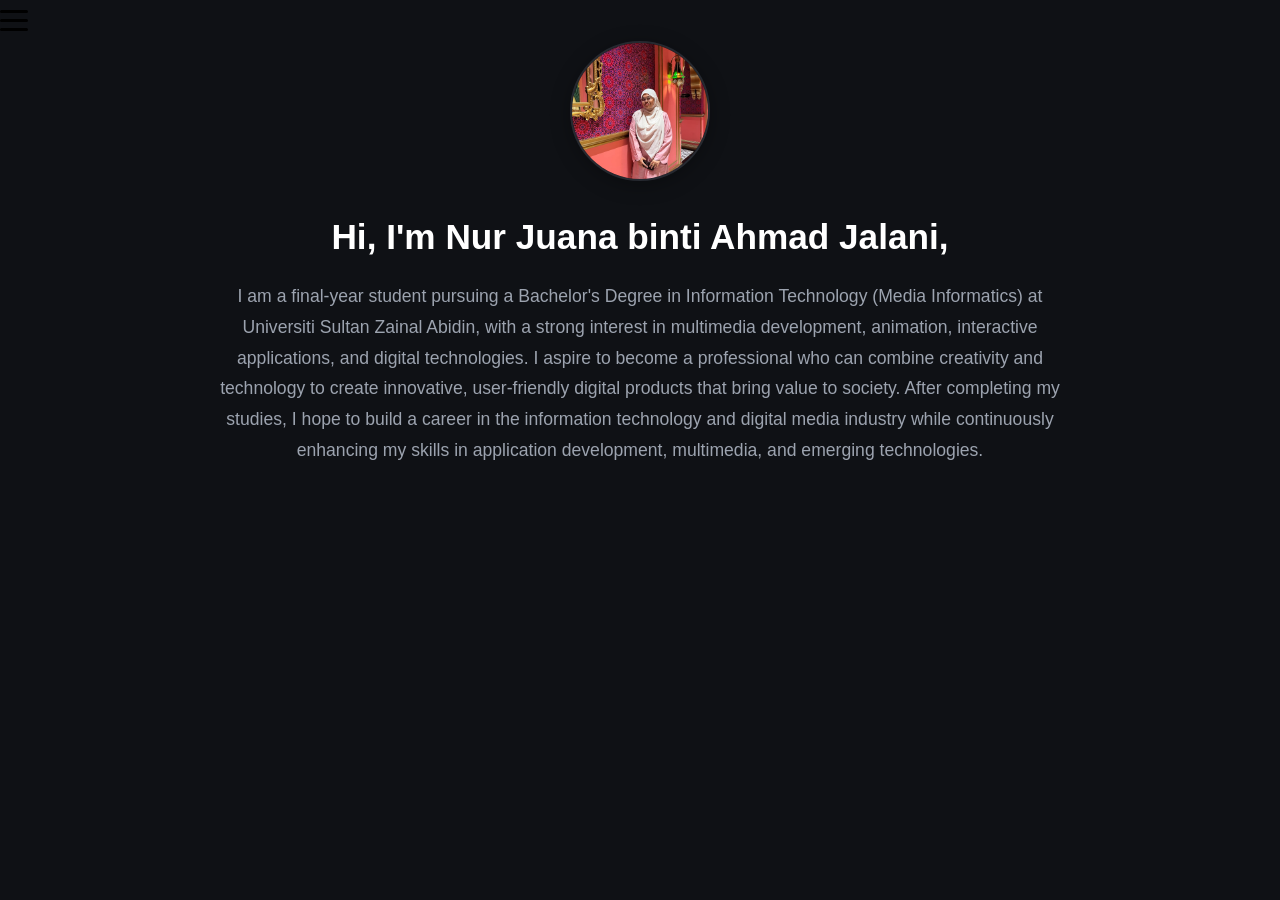
==== about.html @ 60b7c282 "edit about" ====
<!DOCTYPE html>
<html lang="en">
<head>
    <meta charset="UTF-8">
    <meta name="viewport" content="width=device-width, initial-scale=1.0">
    <title>About | Juana_Blog</title>
    <!-- Hubungan ke fail CSS utama -->
    <link class="styles" rel="stylesheet" href="style.css"> 
</head>
<!-- Ditambah class "halaman-gelap" supaya CSS tahu halaman ini perlukan hamburger warna putih -->
<body class="halaman-gelap">

    <!-- Butang Hamburger (Sebelah Atas Kiri) -->
    <button class="hamburger nav-light" id="hamburger-btn" aria-label="Open Menu">
        <div></div>
        <div></div>
        <div></div>
    </button>

    <!-- Panel Menu Overlay -->
    <div class="menu-overlay" id="menuOverlay">
        <!-- Butang Tutup (X) -->
        <button class="close-btn" id="closeBtn">&times;</button>
        
        <div class="overlay-container">
            <!-- Bahagian Kiri: Menu Navigasi (About diaktifkan) -->
            <div class="overlay-left">
                <nav class="overlay-nav">
                    <ul>
                        <li><a href="index.html">Home</a></li>
                        <li><a href="about.html" class="active">About</a></li>
                        <li><a href="blog.html">Blog</a></li>
                        <li><a href="contact.html">Contact</a></li>
                    </ul>
                </nav>
            </div>

            <!-- Bahagian Kanan: Profil, Nama & Quotes -->
            <div class="overlay-right">
                <div class="profile-box">
                    <img src="image-BG-biru.png" alt="Nur Juana binti Ahmad Jalani" class="overlay-profile-img">
                    <h2>Nur Juana binti Ahmad Jalani</h2>
                    <span class="profile-subtitle">Software Development Student</span>
                    <hr class="divider">
                    <p class="quotes">
                        "Everything happens for a reason. The highs. The lows. The wins, the losses. 
                        The people who come in and the ones who leave. None of it is random. 
                        Every moment carries a lesson. Every lesson is guiding you closer to your purpose. 
                        So when life feels heavy, pause, breathe, and remember: <br><br>
                        <strong>There's meaning in this too.</strong>"
                    </p>
                </div>
            </div>
        </div>
    </div>

    <main class="about-centered-container">
        
        <div class="about-avatar-wrapper">
            <img src="profil.jpeg" alt="Nur Juana binti Ahmad Jalani" class="about-avatar">
        </div>

        <h1 class="about-title">Hi, I'm Nur Juana binti Ahmad Jalani,</h1>

        <div class="about-description">
            <p>
                I am a final-year student pursuing a Bachelor's Degree in Information Technology (Media Informatics) at Universiti Sultan Zainal Abidin, with a strong interest in multimedia development, animation, interactive applications, and digital technologies. 
                I aspire to become a professional who can combine creativity and technology to create innovative, user-friendly digital products that bring value to society. 
                After completing my studies, I hope to build a career in the information technology and digital media industry while continuously enhancing my skills in application development, multimedia, and emerging technologies.

            </p>
            
        </div>

    </main>

    <!-- JavaScript Ringkas Untuk Fungsi On/Off Menu -->
    <script>
        const hamburgerBtn = document.getElementById('hamburgerBtn');
        const closeBtn = document.getElementById('closeBtn');
        const menuOverlay = document.getElementById('menuOverlay');

        hamburgerBtn.addEventListener('click', () => {
            menuOverlay.classList.add('open');
        });

        closeBtn.addEventListener('click', () => {
            menuOverlay.classList.remove('open');
        });
    </script>
</body>
</html>
---- style.css ----
/* =======================================================
   1. GLOBAL STYLES & RESET
   ======================================================= */
* {
    margin: 0;
    padding: 0;
    box-sizing: border-box;
    font-family: 'Segoe UI', Tahoma, Geneva, Verdana, sans-serif;
}

html {
    scroll-behavior: smooth;
    background-color: #0f1115;
    color: #e4e6eb;
}

body {
    overflow-x: hidden;
    background-color: #0f1115;
}

/* =======================================================
   2. HEADER CONFIGURATION (WHITE BACKGROUND FOR ALL PAGES)
   ======================================================= */
header {
    position: fixed;
    top: 0;
    left: 0;
    width: 100%;
    padding: 1rem 2rem; /* Jarak atas/bawah dan tepi skrin */
    z-index: 100;
    background-color: #ffffff !important; /* Mengubah latar belakang header kepada putih di semua page */
    box-shadow: 0 2px 10px rgba(0, 0, 0, 0.1); 
}

/* Memastikan elemen di dalam header tersebar rapat ke hujung kiri & kanan */
header div {
    display: flex;
    justify-content: space-between;
    align-items: center;
    max-width: 100%; /* Menggunakan lebar penuh supaya rapat ke tepi */
    margin: 0 auto;
    width: 100%;
}

/* Container logo di sebelah kanan */
.logo-container-right {
    display: flex;
    align-items: center;
    pointer-events: auto;
}

.unisza-top-logo {
    height: 45px;
    width: auto;
    object-fit: contain;
}

/* =======================================================
   3. HAMBURGER BUTTON (BLACK COLOR & ALIGNED LEFT)
   ======================================================= */
.hamburger {
    background: none;
    border: none;
    cursor: pointer;
    display: flex;
    flex-direction: column;
    gap: 6px;
    z-index: 101;
    pointer-events: auto;
    padding: 10px 0; /* padding kiri/kanan di-reset 0 supaya betul-betul rapat ke kiri */
}

.hamburger div {
    width: 28px;
    height: 3px;
    background-color: #000000 !important; /* Memaksa warna butang hamburger kepada hitam di semua page */
    transition: all 0.3s ease;
    border-radius: 2px;
}

/* =======================================================
   4. NAVIGATION OVERLAY SYSTEM
   ======================================================= */
.menu-overlay {
    position: fixed;
    top: 0;
    left: 0;
    width: 100%;
    height: 100vh;
    background-color: #0f1115;
    z-index: 999;
    opacity: 0;
    visibility: hidden;
    transition: opacity 0.4s ease, visibility 0.4s ease;
}

.menu-overlay.open {
    opacity: 1;
    visibility: visible;
}

.close-btn {
    position: absolute;
    top: 2rem;
    left: 2rem;
    background: none;
    border: none;
    color: #fff;
    font-size: 3rem;
    cursor: pointer;
    z-index: 1000;
    transition: transform 0.3s ease;
}

.close-btn:hover {
    transform: rotate(90deg);
}

.overlay-container {
    display: flex;
    width: 100%;
    height: 100%;
}

.overlay-left {
    flex: 1;
    display: flex;
    align-items: center;
    padding-left: 10%;
    background-color: #0f1115;
}

.overlay-nav ul {
    list-style: none;
}

.overlay-nav li {
    margin-bottom: 2rem;
}

.overlay-nav a {
    color: #4b5563;
    text-decoration: none;
    font-size: 2.5rem;
    font-weight: 700;
    transition: color 0.3s ease, padding-left 0.3s ease;
    display: inline-block;
}

.overlay-nav a:hover,
.overlay-nav a.active {
    color: #fff;
    padding-left: 15px;
}

.overlay-right {
    flex: 1;
    background-color: #161920;
    display: flex;
    align-items: center;
    justify-content: center;
    padding: 4rem;
    border-left: 1px solid #262930;
}

/* Profile Inside Menu */
.profile-box {
    max-width: 450px;
    text-align: center;
}

.overlay-profile-img {
    width: 160px;
    height: 160px;
    border-radius: 12px;
    object-fit: cover;
    margin-bottom: 1.5rem;
    border: 1px solid #262930;
}

.profile-box h2 {
    font-size: 1.8rem;
    color: #fff;
    margin-bottom: 0.3rem;
}

.profile-subtitle {
    color: #0892b1;
    font-size: 0.95rem;
    text-transform: uppercase;
    letter-spacing: 1px;
    font-weight: 600;
}

.divider {
    border: 0;
    height: 1px;
    background: #262930;
    margin: 1.5rem auto;
    width: 50px;
}

.quotes {
    color: #9ca3af;
    font-style: italic;
    line-height: 1.6;
    font-size: 1rem;
}

/* =======================================================
   5. HERO SECTION (WITH BACKGROUND IMAGE)
   ======================================================= */
.hero {
    min-height: 100vh; 
    display: flex;
    align-items: center;
    justify-content: center;
    text-align: center;
    padding: 0 2rem;
    /* Lapisan overlay gelap dikekalkan (0.4) supaya tulisan putih kekal menyerlah */
    background-image: linear-gradient(rgba(15, 17, 21, 0.4), rgba(15, 17, 21, 0.4)), url('juana-bg.png');
    background-size: cover;
    background-position: center;
    background-repeat: no-repeat;
}

.hero-content {
    max-width: 800px;
    margin-top: 60px; 
}

.badge {
    background-color: rgba(22, 25, 32, 0.8);
    border: 1px solid #262930;
    color: #9ca3af;
    padding: 0.5rem 1rem;
    border-radius: 50px;
    font-size: 0.9rem;
    display: inline-block;
    margin-bottom: 1.5rem;
    letter-spacing: 0.5px;
}

.hero h1 {
    font-size: 4rem;
    color: #fff;
    margin-bottom: 1.5rem;
    font-weight: 800;
    letter-spacing: -1px;
}

.hero p {
    font-size: 1.25rem;
    color: #e4e6eb;
    margin-bottom: 2.5rem;
    line-height: 1.6;
}

/* Buttons */
.cta-buttons {
    display: flex;
    gap: 1rem;
    justify-content: center;
}

.btn {
    display: inline-block;
    padding: 0.8rem 2rem;
    border-radius: 6px;
    font-size: 1rem;
    font-weight: 600;
    text-decoration: none;
    transition: all 0.3s ease;
    cursor: pointer;
}

.btn:not(.btn-secondary):not(.btn-resume-view):not(.btn-resume-download) {
    background-color: #fff;
    color: #0f1115;
    border: 1px solid #fff;
}

.btn:not(.btn-secondary):not(.btn-resume-view):not(.btn-resume-download):hover {
    background-color: #e4e6eb;
    transform: translateY(-2px);
}

.btn-secondary {
    background-color: transparent;
    color: #fff;
    border: 1px solid #262930;
}

.btn-secondary:hover {
    background-color: #161920;
    border-color: #4b5563;
    transform: translateY(-2px);
}

/* =======================================================
   6. ABOUT ME SECTION (CENTERED STYLE)
   ======================================================= */
.about-centered-container {
    text-align: center;
    max-width: 850px;
    margin: 0 auto;
}

.about-avatar-wrapper {
    display: inline-block;
    margin-bottom: 2rem;
    position: relative;
}

.about-avatar {
    width: 140px;
    height: 140px;
    border-radius: 50%;
    object-fit: cover;
    border: 2px solid #262930;
    box-shadow: 0 4px 20px rgba(0,0,0,0.3);
}

.about-title {
    font-size: 2.2rem;
    color: #fff;
    margin-bottom: 1.5rem;
    font-weight: 700;
}

.about-description p {
    color: #9ca3af;
    font-size: 1.1rem;
    line-height: 1.75;
}

/* =======================================================
   7. SKILLS & SOFTWARE SECTION
   ======================================================= */
.skills-section, .software-section, .achievements-section {
    padding: 4rem 0;
    border-top: 1px solid #262930;
}

.skills-section h2, .software-section h2, .achievements-section h2 {
    font-size: 2rem;
    color: #fff;
    margin-bottom: 2rem;
    font-weight: 700;
}

.skills-container {
    display: flex;
    gap: 4rem;
}

.skills-column {
    flex: 1;
}

.skills-column h3 {
    font-size: 1.2rem;
    color: #fff;
    margin-bottom: 1.2rem;
    font-weight: 600;
}

.skills-column ul {
    list-style: none;
}

.skills-column li {
    color: #9ca3af;
    margin-bottom: 0.8rem;
    line-height: 1.5;
    position: relative;
    padding-left: 15px;
}

.skills-column li::before {
    content: "•";
    color: #4b5563;
    position: absolute;
    left: 0;
}

/* Software Grid */
.software-desc, .achievements-desc {
    color: #4b5563;
    margin-top: -1.5rem;
    margin-bottom: 2.5rem;
    font-size: 1rem;
}

.software-grid {
    display: grid;
    grid-template-columns: repeat(auto-fill, minmax(160px, 1fr));
    gap: 1.5rem;
}

.software-item {
    background-color: #161920;
    border: 1px solid #262930;
    border-radius: 8px;
    padding: 1.5rem 1rem;
    display: flex;
    flex-direction: column;
    align-items: center;
    text-align: center;
    gap: 1rem;
    transition: border-color 0.3s ease, transform 0.3s ease;
}

.software-item:hover {
    border-color: #4b5563;
    transform: translateY(-3px);
}

.software-item img {
    width: 45px;
    height: 45px;
    object-fit: contain;
    border-radius: 4px;
}

.software-item span {
    color: #e4e6eb;
    font-size: 0.95rem;
    font-weight: 500;
}

/* =======================================================
   8. ACHIEVEMENTS SECTION
   ======================================================= */
.achievements-grid {
    display: grid;
    grid-template-columns: repeat(auto-fill, minmax(190px, 1fr));
    gap: 1.5rem;
}

.achievement-item {
    background-color: #161920;
    border: 1px solid #262930;
    border-radius: 8px;
    padding: 1.5rem;
    display: flex;
    flex-direction: column;
}

.sem-title {
    color: #fff;
    font-weight: 600;
    font-size: 1.1rem;
}

.sem-session {
    color: #4b5563;
    font-size: 0.8rem;
    margin-bottom: 1.5rem;
}

.cgpa-label {
    color: #9ca3af;
    font-size: 0.85rem;
    text-transform: uppercase;
    letter-spacing: 0.5px;
}

.cgpa-value {
    color: #fff;
    font-size: 2.2rem;
    font-weight: 700;
    line-height: 1;
    margin-top: 0.2rem;
}

/* =======================================================
   9. INTERACTIVE PROJECTS SYSTEM (TABS)
   ======================================================= */
.project-tabs {
    display: flex;
    flex-wrap: wrap;
    justify-content: center;
    gap: 0.8rem;
    margin-bottom: 3.5rem;
    max-width: 950px;
    margin-left: auto;
    margin-right: auto;
}

.tab-btn {
    background-color: #161920;
    color: #9ca3af;
    border: 1px solid #262930;
    padding: 0.6rem 1.2rem;
    border-radius: 6px;
    cursor: pointer;
    font-size: 0.9rem;
    font-weight: 500;
    transition: all 0.3s cubic-bezier(0.4, 0, 0.2, 1);
}

.tab-btn:hover {
    color: #fff;
    border-color: #4b5563;
    transform: translateY(-1px);
}

.tab-btn.active {
    background-color: #fff;
    color: #0f1115;
    border-color: #fff;
    font-weight: 600;
    box-shadow: 0 4px 12px rgba(255,255,255,0.15);
}

/* Tab Content Window */
.project-tab-content {
    display: none; 
    width: 100%;
}

.project-tab-content:first-of-type {
    display: block; 
}

.project-showcase {
    display: grid;
    grid-template-columns: 1fr 1fr;
    gap: 3.5rem;
    background-color: #161920;
    border: 1px solid #262930;
    border-radius: 12px;
    padding: 3rem;
    align-items: center;
    min-height: 380px;
}

/* Animation on Tab Switching */
.active-content {
    animation: fadeInTab 0.5s ease forwards;
}

@keyframes fadeInTab {
    from {
        opacity: 0;
        transform: translateY(8px);
    }
    to {
        opacity: 1;
        transform: translateY(0);
    }
}

.project-info h3 {
    font-size: 1.8rem;
    color: #fff;
    margin-bottom: 1.2rem;
    font-weight: 700;
}

.project-info p {
    color: #9ca3af;
    font-size: 1.05rem;
    line-height: 1.7;
}

/* Media Element Configurations */
.project-media {
    display: flex;
    justify-content: center;
    align-items: center;
    width: 100%;
}

.project-media img {
    width: 100%;
    max-width: 400px;
    height: auto;
    border-radius: 8px;
    object-fit: cover;
    box-shadow: 0 4px 25px rgba(0,0,0,0.4);
}

/* Media Video Wrappers */
.video-wrapper {
    width: 100%;
    max-width: 320px; 
    border-radius: 8px;
    overflow: hidden;
    box-shadow: 0 8px 30px rgba(0, 0, 0, 0.5);
    background-color: #000;
    border: 1px solid #262930;
    line-height: 0; 
}

.video-wrapper video {
    width: 100%;
    height: auto;
    display: block;
}

/* =======================================================
   10. MY RESUME SECTION (ORIGINAL SIGNATURE STYLE)
   ======================================================= */
.resume-section {
    width: 100%;
}

.resume-container {
    max-width: 700px;
    margin: 0 auto;
    padding: 0 1rem;
}

.resume-box {
    background-color: #161920;
    border: 1px solid #262930;
    padding: 3rem 2.5rem;
    border-radius: 12px;
    text-align: center;
    box-shadow: 0 4px 30px rgba(0, 0, 0, 0.2);
    transition: all 0.4s cubic-bezier(0.165, 0.84, 0.44, 1);
    position: relative;
    overflow: hidden;
}

/* Hover Glow Effect */
.resume-box:hover {
    border-color: #0892b1;
    transform: translateY(-5px);
    box-shadow: 0 10px 30px rgba(8, 146, 177, 0.15);
}

.resume-icon {
    font-size: 2.5rem;
    margin-bottom: 1rem;
    display: inline-block;
    animation: floatIcon 3s ease-in-out infinite;
}

.resume-box .resume-title {
    font-size: 2rem;
    color: #fff;
    margin-bottom: 1rem;
    font-weight: 700;
    letter-spacing: 0.5px;
}

.resume-desc {
    color: #9ca3af;
    font-size: 1.05rem;
    line-height: 1.7;
    margin-bottom: 2.5rem;
    max-width: 550px;
    margin-left: auto;
    margin-right: auto;
}

.resume-cta-buttons {
    display: flex;
    justify-content: center;
    gap: 1.5rem;
    flex-wrap: wrap;
}

/* Custom Buttons Design */
.btn-resume-view {
    background-color: #fff !important;
    color: #0f1115 !important;
    border: 1px solid #fff !important;
}

.btn-resume-view:hover {
    background-color: #e4e6eb !important;
    box-shadow: 0 0 15px rgba(255, 255, 255, 0.4);
}

.btn-resume-download {
    background-color: transparent !important;
    color: #0892b1 !important;
    border: 1px solid #0892b1 !important;
}

.btn-resume-download:hover {
    background-color: #0892b1 !important;
    color: #fff !important;
    box-shadow: 0 0 15px rgba(8, 146, 177, 0.5);
}

/* Keyframes original float */
@keyframes floatIcon {
    0% { transform: translateY(0px); }
    50% { transform: translateY(-6px); }
    100% { transform: translateY(0px); }
}

/* =======================================================
   11. CONTACT SECTION & CONTACT FORM
   ======================================================= */
.form-group {
    margin-bottom: 1.5rem;
}

.form-group input, .form-group textarea {
    width: 100%;
    padding: 1rem;
    background-color: #161920;
    border: 1px solid #262930;
    color: #fff;
    border-radius: 6px;
    font-size: 1rem;
    transition: border-color 0.3s ease;
}

.form-group input:focus, .form-group textarea:focus {
    outline: none;
    border-color: #4b5563;
}

/* Toast Message Notification */
.toast-popup {
    position: fixed;
    bottom: 2rem;
    right: 2rem;
    background-color: #161920;
    border: 1px solid #262930;
    padding: 1rem 1.5rem;
    border-radius: 8px;
    box-shadow: 0 10px 25px rgba(0,0,0,0.5);
    z-index: 1000;
    transform: translateY(150%);
    transition: transform 0.4s cubic-bezier(0.175, 0.885, 0.32, 1.275);
}

.toast-popup.show {
    transform: translateY(0);
}

.toast-content {
    display: flex;
    align-items: center;
    gap: 0.8rem;
}

.toast-icon {
    color: #10b981;
    font-weight: bold;
    font-size: 1.2rem;
}

.toast-message {
    color: #fff;
    font-size: 0.95rem;
    font-weight: 500;
}

/* =======================================================
   12. FOOTER DESIGN
   ======================================================= */
.site-footer {
    border-top: 1px solid #262930;
    padding: 3rem 0;
    margin-top: 6rem;
    text-align: center;
}

.footer-container {
    max-width: 1100px;
    margin: 0 auto;
    padding: 0 2rem;
}

.copyright {
    color: #fff;
    font-size: 0.95rem;
    font-weight: 500;
    margin-bottom: 0.5rem;
}

.footer-subtext {
    color: #4b5563;
    font-size: 0.85rem;
}

/* =======================================================
   13. MEDIA QUERIES (RESPONSIVENESS)
   ======================================================= */
@media (max-width: 960px) {
    .overlay-container {
        flex-direction: column;
    }
    .overlay-right {
        border-left: none;
        border-top: 1px solid #262930;
        padding: 3rem 2rem;
    }
    .overlay-left {
        padding-left: 2rem;
        padding-top: 6rem;
        align-items: flex-start;
    }
    .overlay-nav a {
        font-size: 2rem;
    }
    .project-showcase {
        grid-template-columns: 1fr;
        gap: 2rem;
        padding: 2rem;
        text-align: center;
    }
    .project-media {
        order: -1; 
    }
}

@media (max-width: 768px) {
    .hero h1 {
        font-size: 2.8rem;
    }
    .skills-container {
        flex-direction: column;
        gap: 2rem;
    }
}

@media (max-width: 600px) {
    .resume-box {
        padding: 2rem 1.5rem;
    }
    .resume-cta-buttons {
        flex-direction: column;
        gap: 1rem;
    }
    .resume-cta-buttons .btn {
        width: 100%;
    }
}
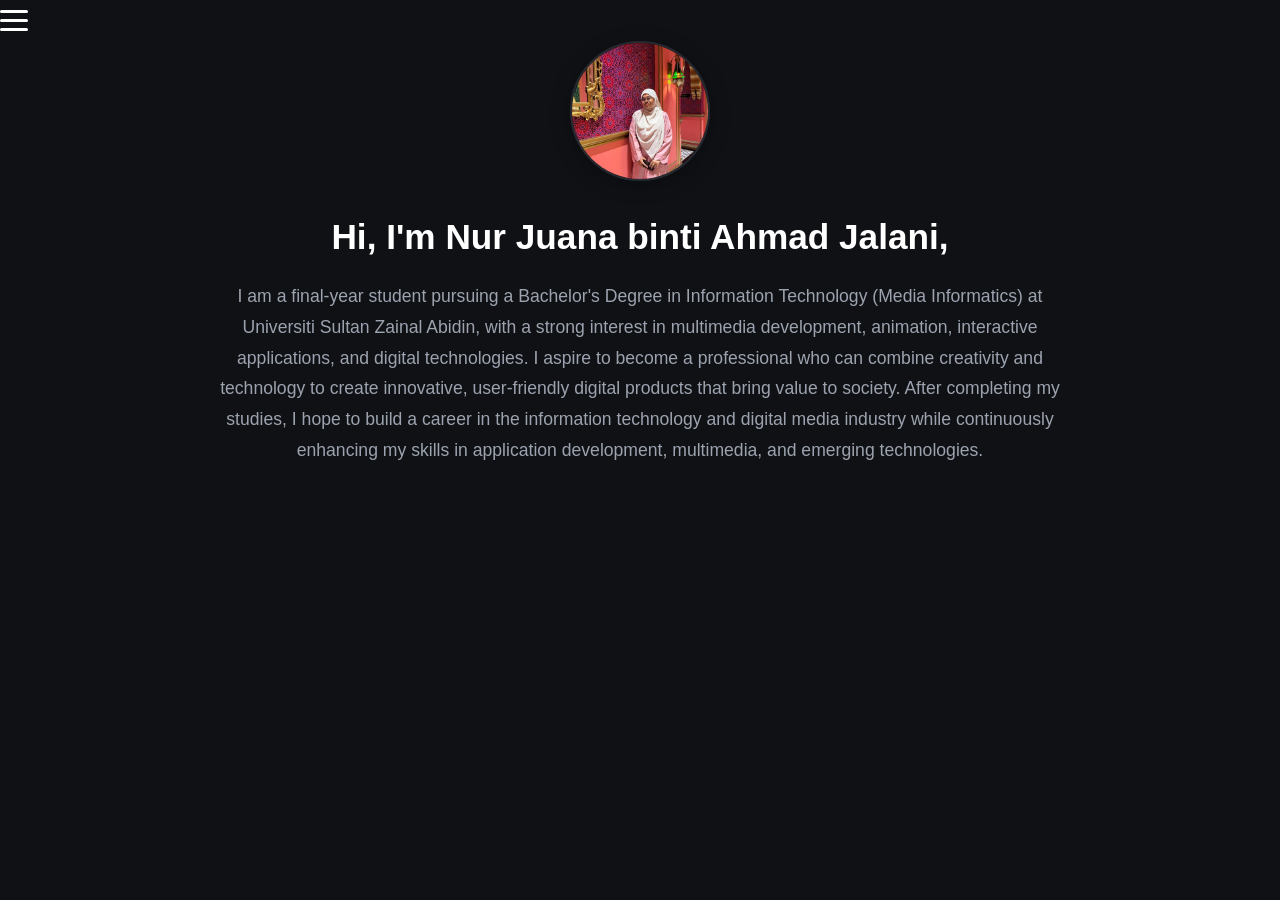
==== commit 944c3d9b: "upgrade" ====
--- a/about.html
+++ b/about.html
@@ -9,14 +9,12 @@
 </head>
 <!-- Ditambah class "halaman-gelap" supaya CSS tahu halaman ini perlukan hamburger warna putih -->
 <body class="halaman-gelap">
-
     <!-- Butang Hamburger (Sebelah Atas Kiri) -->
-    <button class="hamburger nav-light" id="hamburger-btn" aria-label="Open Menu">
+    <button class="hamburger" id="hamburger-btn" aria-label="Open Menu">
         <div></div>
         <div></div>
         <div></div>
     </button>
-
     <!-- Panel Menu Overlay -->
     <div class="menu-overlay" id="menuOverlay">
         <!-- Butang Tutup (X) -->
@@ -34,7 +32,6 @@
                     </ul>
                 </nav>
             </div>
-
             <!-- Bahagian Kanan: Profil, Nama & Quotes -->
             <div class="overlay-right">
                 <div class="profile-box">
@@ -53,37 +50,29 @@
             </div>
         </div>
     </div>
-
     <main class="about-centered-container">
         
         <div class="about-avatar-wrapper">
             <img src="profil.jpeg" alt="Nur Juana binti Ahmad Jalani" class="about-avatar">
         </div>
-
         <h1 class="about-title">Hi, I'm Nur Juana binti Ahmad Jalani,</h1>
-
         <div class="about-description">
             <p>
                 I am a final-year student pursuing a Bachelor's Degree in Information Technology (Media Informatics) at Universiti Sultan Zainal Abidin, with a strong interest in multimedia development, animation, interactive applications, and digital technologies. 
                 I aspire to become a professional who can combine creativity and technology to create innovative, user-friendly digital products that bring value to society. 
                 After completing my studies, I hope to build a career in the information technology and digital media industry while continuously enhancing my skills in application development, multimedia, and emerging technologies.
-
             </p>
             
         </div>
-
     </main>
-
     <!-- JavaScript Ringkas Untuk Fungsi On/Off Menu -->
     <script>
-        const hamburgerBtn = document.getElementById('hamburgerBtn');
+        const hamburgerBtn = document.getElementById('hamburger-btn');
         const closeBtn = document.getElementById('closeBtn');
         const menuOverlay = document.getElementById('menuOverlay');
-
         hamburgerBtn.addEventListener('click', () => {
             menuOverlay.classList.add('open');
         });
-
         closeBtn.addEventListener('click', () => {
             menuOverlay.classList.remove('open');
         });
--- a/style.css
+++ b/style.css
@@ -7,18 +7,15 @@
     box-sizing: border-box;
     font-family: 'Segoe UI', Tahoma, Geneva, Verdana, sans-serif;
 }
-
 html {
     scroll-behavior: smooth;
     background-color: #0f1115;
     color: #e4e6eb;
 }
-
 body {
     overflow-x: hidden;
     background-color: #0f1115;
 }
-
 /* =======================================================
    2. HEADER CONFIGURATION (WHITE BACKGROUND FOR ALL PAGES)
    ======================================================= */
@@ -32,7 +29,6 @@
     background-color: #ffffff !important; /* Mengubah latar belakang header kepada putih di semua page */
     box-shadow: 0 2px 10px rgba(0, 0, 0, 0.1); 
 }
-
 /* Memastikan elemen di dalam header tersebar rapat ke hujung kiri & kanan */
 header div {
     display: flex;
@@ -42,20 +38,17 @@
     margin: 0 auto;
     width: 100%;
 }
-
 /* Container logo di sebelah kanan */
 .logo-container-right {
     display: flex;
     align-items: center;
     pointer-events: auto;
 }
-
 .unisza-top-logo {
     height: 45px;
     width: auto;
     object-fit: contain;
 }
-
 /* =======================================================
    3. HAMBURGER BUTTON (BLACK COLOR & ALIGNED LEFT)
    ======================================================= */
@@ -70,7 +63,6 @@
     pointer-events: auto;
     padding: 10px 0; /* padding kiri/kanan di-reset 0 supaya betul-betul rapat ke kiri */
 }
-
 .hamburger div {
     width: 28px;
     height: 3px;
@@ -78,7 +70,10 @@
     transition: all 0.3s ease;
     border-radius: 2px;
 }
-
+/* Memaksa hamburger menjadi putih jika berada di dalam body .halaman-gelap */
+body.halaman-gelap .hamburger div {
+    background-color: #ffffff !important;
+}
 /* =======================================================
    4. NAVIGATION OVERLAY SYSTEM
    ======================================================= */
@@ -94,12 +89,10 @@
     visibility: hidden;
     transition: opacity 0.4s ease, visibility 0.4s ease;
 }
-
 .menu-overlay.open {
     opacity: 1;
     visibility: visible;
 }
-
 .close-btn {
     position: absolute;
     top: 2rem;
@@ -112,17 +105,14 @@
     z-index: 1000;
     transition: transform 0.3s ease;
 }
-
 .close-btn:hover {
     transform: rotate(90deg);
 }
-
 .overlay-container {
     display: flex;
     width: 100%;
     height: 100%;
 }
-
 .overlay-left {
     flex: 1;
     display: flex;
@@ -130,15 +120,12 @@
     padding-left: 10%;
     background-color: #0f1115;
 }
-
 .overlay-nav ul {
     list-style: none;
 }
-
 .overlay-nav li {
     margin-bottom: 2rem;
 }
-
 .overlay-nav a {
     color: #4b5563;
     text-decoration: none;
@@ -147,13 +134,11 @@
     transition: color 0.3s ease, padding-left 0.3s ease;
     display: inline-block;
 }
-
 .overlay-nav a:hover,
 .overlay-nav a.active {
     color: #fff;
     padding-left: 15px;
 }
-
 .overlay-right {
     flex: 1;
     background-color: #161920;
@@ -163,13 +148,11 @@
     padding: 4rem;
     border-left: 1px solid #262930;
 }
-
 /* Profile Inside Menu */
 .profile-box {
     max-width: 450px;
     text-align: center;
 }
-
 .overlay-profile-img {
     width: 160px;
     height: 160px;
@@ -178,13 +161,11 @@
     margin-bottom: 1.5rem;
     border: 1px solid #262930;
 }
-
 .profile-box h2 {
     font-size: 1.8rem;
     color: #fff;
     margin-bottom: 0.3rem;
 }
-
 .profile-subtitle {
     color: #0892b1;
     font-size: 0.95rem;
@@ -192,7 +173,6 @@
     letter-spacing: 1px;
     font-weight: 600;
 }
-
 .divider {
     border: 0;
     height: 1px;
@@ -200,14 +180,12 @@
     margin: 1.5rem auto;
     width: 50px;
 }
-
 .quotes {
     color: #9ca3af;
     font-style: italic;
     line-height: 1.6;
     font-size: 1rem;
 }
-
 /* =======================================================
    5. HERO SECTION (WITH BACKGROUND IMAGE)
    ======================================================= */
@@ -224,12 +202,10 @@
     background-position: center;
     background-repeat: no-repeat;
 }
-
 .hero-content {
     max-width: 800px;
     margin-top: 60px; 
 }
-
 .badge {
     background-color: rgba(22, 25, 32, 0.8);
     border: 1px solid #262930;
@@ -241,7 +217,6 @@
     margin-bottom: 1.5rem;
     letter-spacing: 0.5px;
 }
-
 .hero h1 {
     font-size: 4rem;
     color: #fff;
@@ -249,21 +224,18 @@
     font-weight: 800;
     letter-spacing: -1px;
 }
-
 .hero p {
     font-size: 1.25rem;
     color: #e4e6eb;
     margin-bottom: 2.5rem;
     line-height: 1.6;
 }
-
 /* Buttons */
 .cta-buttons {
     display: flex;
     gap: 1rem;
     justify-content: center;
 }
-
 .btn {
     display: inline-block;
     padding: 0.8rem 2rem;
@@ -274,30 +246,25 @@
     transition: all 0.3s ease;
     cursor: pointer;
 }
-
 .btn:not(.btn-secondary):not(.btn-resume-view):not(.btn-resume-download) {
     background-color: #fff;
     color: #0f1115;
     border: 1px solid #fff;
 }
-
 .btn:not(.btn-secondary):not(.btn-resume-view):not(.btn-resume-download):hover {
     background-color: #e4e6eb;
     transform: translateY(-2px);
 }
-
 .btn-secondary {
     background-color: transparent;
     color: #fff;
     border: 1px solid #262930;
 }
-
 .btn-secondary:hover {
     background-color: #161920;
     border-color: #4b5563;
     transform: translateY(-2px);
 }
-
 /* =======================================================
    6. ABOUT ME SECTION (CENTERED STYLE)
    ======================================================= */
@@ -306,13 +273,11 @@
     max-width: 850px;
     margin: 0 auto;
 }
-
 .about-avatar-wrapper {
     display: inline-block;
     margin-bottom: 2rem;
     position: relative;
 }
-
 .about-avatar {
     width: 140px;
     height: 140px;
@@ -321,20 +286,17 @@
     border: 2px solid #262930;
     box-shadow: 0 4px 20px rgba(0,0,0,0.3);
 }
-
 .about-title {
     font-size: 2.2rem;
     color: #fff;
     margin-bottom: 1.5rem;
     font-weight: 700;
 }
-
 .about-description p {
     color: #9ca3af;
     font-size: 1.1rem;
     line-height: 1.75;
 }
-
 /* =======================================================
    7. SKILLS & SOFTWARE SECTION
    ======================================================= */
@@ -342,34 +304,28 @@
     padding: 4rem 0;
     border-top: 1px solid #262930;
 }
-
 .skills-section h2, .software-section h2, .achievements-section h2 {
     font-size: 2rem;
     color: #fff;
     margin-bottom: 2rem;
     font-weight: 700;
 }
-
 .skills-container {
     display: flex;
     gap: 4rem;
 }
-
 .skills-column {
     flex: 1;
 }
-
 .skills-column h3 {
     font-size: 1.2rem;
     color: #fff;
     margin-bottom: 1.2rem;
     font-weight: 600;
 }
-
 .skills-column ul {
     list-style: none;
 }
-
 .skills-column li {
     color: #9ca3af;
     margin-bottom: 0.8rem;
@@ -377,14 +333,12 @@
     position: relative;
     padding-left: 15px;
 }
-
 .skills-column li::before {
     content: "•";
     color: #4b5563;
     position: absolute;
     left: 0;
 }
-
 /* Software Grid */
 .software-desc, .achievements-desc {
     color: #4b5563;
@@ -392,13 +346,11 @@
     margin-bottom: 2.5rem;
     font-size: 1rem;
 }
-
 .software-grid {
     display: grid;
     grid-template-columns: repeat(auto-fill, minmax(160px, 1fr));
     gap: 1.5rem;
 }
-
 .software-item {
     background-color: #161920;
     border: 1px solid #262930;
@@ -411,25 +363,21 @@
     gap: 1rem;
     transition: border-color 0.3s ease, transform 0.3s ease;
 }
-
 .software-item:hover {
     border-color: #4b5563;
     transform: translateY(-3px);
 }
-
 .software-item img {
     width: 45px;
     height: 45px;
     object-fit: contain;
     border-radius: 4px;
 }
-
 .software-item span {
     color: #e4e6eb;
     font-size: 0.95rem;
     font-weight: 500;
 }
-
 /* =======================================================
    8. ACHIEVEMENTS SECTION
    ======================================================= */
@@ -438,7 +386,6 @@
     grid-template-columns: repeat(auto-fill, minmax(190px, 1fr));
     gap: 1.5rem;
 }
-
 .achievement-item {
     background-color: #161920;
     border: 1px solid #262930;
@@ -447,26 +394,22 @@
     display: flex;
     flex-direction: column;
 }
-
 .sem-title {
     color: #fff;
     font-weight: 600;
     font-size: 1.1rem;
 }
-
 .sem-session {
     color: #4b5563;
     font-size: 0.8rem;
     margin-bottom: 1.5rem;
 }
-
 .cgpa-label {
     color: #9ca3af;
     font-size: 0.85rem;
     text-transform: uppercase;
     letter-spacing: 0.5px;
 }
-
 .cgpa-value {
     color: #fff;
     font-size: 2.2rem;
@@ -474,7 +417,6 @@
     line-height: 1;
     margin-top: 0.2rem;
 }
-
 /* =======================================================
    9. INTERACTIVE PROJECTS SYSTEM (TABS)
    ======================================================= */
@@ -488,7 +430,6 @@
     margin-left: auto;
     margin-right: auto;
 }
-
 .tab-btn {
     background-color: #161920;
     color: #9ca3af;
@@ -500,13 +441,11 @@
     font-weight: 500;
     transition: all 0.3s cubic-bezier(0.4, 0, 0.2, 1);
 }
-
 .tab-btn:hover {
     color: #fff;
     border-color: #4b5563;
     transform: translateY(-1px);
 }
-
 .tab-btn.active {
     background-color: #fff;
     color: #0f1115;
@@ -514,17 +453,14 @@
     font-weight: 600;
     box-shadow: 0 4px 12px rgba(255,255,255,0.15);
 }
-
 /* Tab Content Window */
 .project-tab-content {
     display: none; 
     width: 100%;
 }
-
 .project-tab-content:first-of-type {
     display: block; 
 }
-
 .project-showcase {
     display: grid;
     grid-template-columns: 1fr 1fr;
@@ -536,12 +472,10 @@
     align-items: center;
     min-height: 380px;
 }
-
 /* Animation on Tab Switching */
 .active-content {
     animation: fadeInTab 0.5s ease forwards;
 }
-
 @keyframes fadeInTab {
     from {
         opacity: 0;
@@ -552,20 +486,17 @@
         transform: translateY(0);
     }
 }
-
 .project-info h3 {
     font-size: 1.8rem;
     color: #fff;
     margin-bottom: 1.2rem;
     font-weight: 700;
 }
-
 .project-info p {
     color: #9ca3af;
     font-size: 1.05rem;
     line-height: 1.7;
 }
-
 /* Media Element Configurations */
 .project-media {
     display: flex;
@@ -573,7 +504,6 @@
     align-items: center;
     width: 100%;
 }
-
 .project-media img {
     width: 100%;
     max-width: 400px;
@@ -582,7 +512,6 @@
     object-fit: cover;
     box-shadow: 0 4px 25px rgba(0,0,0,0.4);
 }
-
 /* Media Video Wrappers */
 .video-wrapper {
     width: 100%;
@@ -594,26 +523,22 @@
     border: 1px solid #262930;
     line-height: 0; 
 }
-
 .video-wrapper video {
     width: 100%;
     height: auto;
     display: block;
 }
-
 /* =======================================================
    10. MY RESUME SECTION (ORIGINAL SIGNATURE STYLE)
    ======================================================= */
 .resume-section {
     width: 100%;
 }
-
 .resume-container {
     max-width: 700px;
     margin: 0 auto;
     padding: 0 1rem;
 }
-
 .resume-box {
     background-color: #161920;
     border: 1px solid #262930;
@@ -625,21 +550,18 @@
     position: relative;
     overflow: hidden;
 }
-
 /* Hover Glow Effect */
 .resume-box:hover {
     border-color: #0892b1;
     transform: translateY(-5px);
     box-shadow: 0 10px 30px rgba(8, 146, 177, 0.15);
 }
-
 .resume-icon {
     font-size: 2.5rem;
     margin-bottom: 1rem;
     display: inline-block;
     animation: floatIcon 3s ease-in-out infinite;
 }
-
 .resume-box .resume-title {
     font-size: 2rem;
     color: #fff;
@@ -647,7 +569,6 @@
     font-weight: 700;
     letter-spacing: 0.5px;
 }
-
 .resume-desc {
     color: #9ca3af;
     font-size: 1.05rem;
@@ -657,52 +578,44 @@
     margin-left: auto;
     margin-right: auto;
 }
-
 .resume-cta-buttons {
     display: flex;
     justify-content: center;
     gap: 1.5rem;
     flex-wrap: wrap;
 }
-
 /* Custom Buttons Design */
 .btn-resume-view {
     background-color: #fff !important;
     color: #0f1115 !important;
     border: 1px solid #fff !important;
 }
-
 .btn-resume-view:hover {
     background-color: #e4e6eb !important;
     box-shadow: 0 0 15px rgba(255, 255, 255, 0.4);
 }
-
 .btn-resume-download {
     background-color: transparent !important;
     color: #0892b1 !important;
     border: 1px solid #0892b1 !important;
 }
-
 .btn-resume-download:hover {
     background-color: #0892b1 !important;
     color: #fff !important;
     box-shadow: 0 0 15px rgba(8, 146, 177, 0.5);
 }
-
 /* Keyframes original float */
 @keyframes floatIcon {
     0% { transform: translateY(0px); }
     50% { transform: translateY(-6px); }
     100% { transform: translateY(0px); }
 }
-
 /* =======================================================
    11. CONTACT SECTION & CONTACT FORM
    ======================================================= */
 .form-group {
     margin-bottom: 1.5rem;
 }
-
 .form-group input, .form-group textarea {
     width: 100%;
     padding: 1rem;
@@ -713,12 +626,10 @@
     font-size: 1rem;
     transition: border-color 0.3s ease;
 }
-
 .form-group input:focus, .form-group textarea:focus {
     outline: none;
     border-color: #4b5563;
 }
-
 /* Toast Message Notification */
 .toast-popup {
     position: fixed;
@@ -733,29 +644,24 @@
     transform: translateY(150%);
     transition: transform 0.4s cubic-bezier(0.175, 0.885, 0.32, 1.275);
 }
-
 .toast-popup.show {
     transform: translateY(0);
 }
-
 .toast-content {
     display: flex;
     align-items: center;
     gap: 0.8rem;
 }
-
 .toast-icon {
     color: #10b981;
     font-weight: bold;
     font-size: 1.2rem;
 }
-
 .toast-message {
     color: #fff;
     font-size: 0.95rem;
     font-weight: 500;
 }
-
 /* =======================================================
    12. FOOTER DESIGN
    ======================================================= */
@@ -765,25 +671,21 @@
     margin-top: 6rem;
     text-align: center;
 }
-
 .footer-container {
     max-width: 1100px;
     margin: 0 auto;
     padding: 0 2rem;
 }
-
 .copyright {
     color: #fff;
     font-size: 0.95rem;
     font-weight: 500;
     margin-bottom: 0.5rem;
 }
-
 .footer-subtext {
     color: #4b5563;
     font-size: 0.85rem;
 }
-
 /* =======================================================
    13. MEDIA QUERIES (RESPONSIVENESS)
    ======================================================= */
@@ -814,7 +716,6 @@
         order: -1; 
     }
 }
-
 @media (max-width: 768px) {
     .hero h1 {
         font-size: 2.8rem;
@@ -824,7 +725,6 @@
         gap: 2rem;
     }
 }
-
 @media (max-width: 600px) {
     .resume-box {
         padding: 2rem 1.5rem;
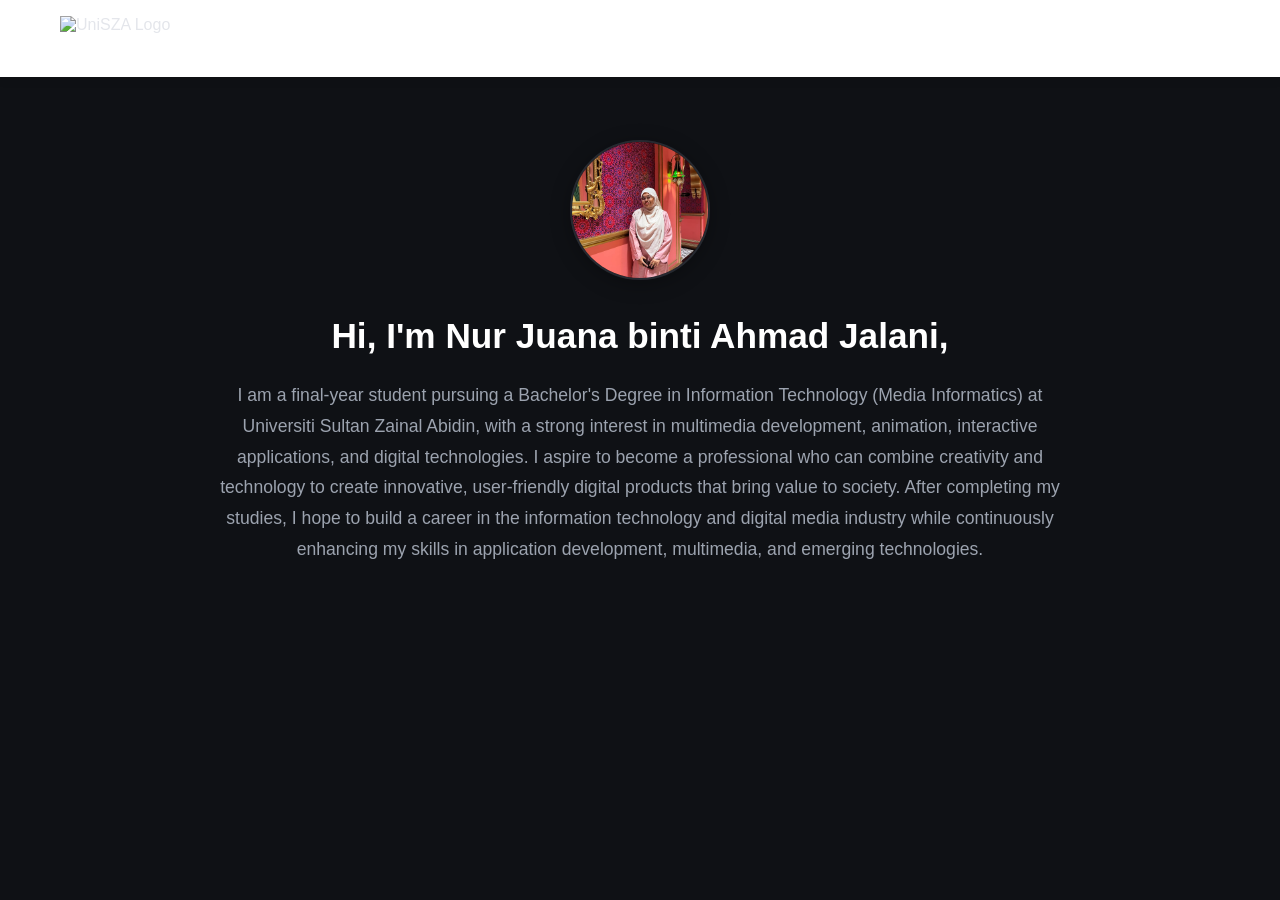
==== commit af8d4c74: "edit" ====
--- a/about.html
+++ b/about.html
@@ -4,24 +4,27 @@
     <meta charset="UTF-8">
     <meta name="viewport" content="width=device-width, initial-scale=1.0">
     <title>About | Juana_Blog</title>
-    <!-- Hubungan ke fail CSS utama -->
     <link class="styles" rel="stylesheet" href="style.css"> 
 </head>
-<!-- Ditambah class "halaman-gelap" supaya CSS tahu halaman ini perlukan hamburger warna putih -->
 <body class="halaman-gelap">
-    <!-- Butang Hamburger (Sebelah Atas Kiri) -->
-    <button class="hamburger" id="hamburger-btn" aria-label="Open Menu">
-        <div></div>
-        <div></div>
-        <div></div>
-    </button>
-    <!-- Panel Menu Overlay -->
+
+    <header>
+        <div>
+            <button class="hamburger nav-light" id="hamburgerBtn" aria-label="Open Menu">
+                <div></div>
+                <div></div>
+                <div></div>
+            </button>
+            <div class="logo-container-right">
+                <img src="logo-unisza.png" alt="UniSZA Logo" class="unisza-top-logo"> 
+            </div>
+        </div>
+    </header>
+
     <div class="menu-overlay" id="menuOverlay">
-        <!-- Butang Tutup (X) -->
         <button class="close-btn" id="closeBtn">&times;</button>
         
         <div class="overlay-container">
-            <!-- Bahagian Kiri: Menu Navigasi (About diaktifkan) -->
             <div class="overlay-left">
                 <nav class="overlay-nav">
                     <ul>
@@ -32,7 +35,6 @@
                     </ul>
                 </nav>
             </div>
-            <!-- Bahagian Kanan: Profil, Nama & Quotes -->
             <div class="overlay-right">
                 <div class="profile-box">
                     <img src="image-BG-biru.png" alt="Nur Juana binti Ahmad Jalani" class="overlay-profile-img">
@@ -50,8 +52,8 @@
             </div>
         </div>
     </div>
-    <main class="about-centered-container">
-        
+
+    <main class="about-centered-container" style="padding-top: 140px;">
         <div class="about-avatar-wrapper">
             <img src="profil.jpeg" alt="Nur Juana binti Ahmad Jalani" class="about-avatar">
         </div>
@@ -62,17 +64,18 @@
                 I aspire to become a professional who can combine creativity and technology to create innovative, user-friendly digital products that bring value to society. 
                 After completing my studies, I hope to build a career in the information technology and digital media industry while continuously enhancing my skills in application development, multimedia, and emerging technologies.
             </p>
-            
         </div>
     </main>
-    <!-- JavaScript Ringkas Untuk Fungsi On/Off Menu -->
+
     <script>
-        const hamburgerBtn = document.getElementById('hamburger-btn');
+        const hamburgerBtn = document.getElementById('hamburgerBtn');
         const closeBtn = document.getElementById('closeBtn');
         const menuOverlay = document.getElementById('menuOverlay');
+
         hamburgerBtn.addEventListener('click', () => {
             menuOverlay.classList.add('open');
         });
+
         closeBtn.addEventListener('click', () => {
             menuOverlay.classList.remove('open');
         });
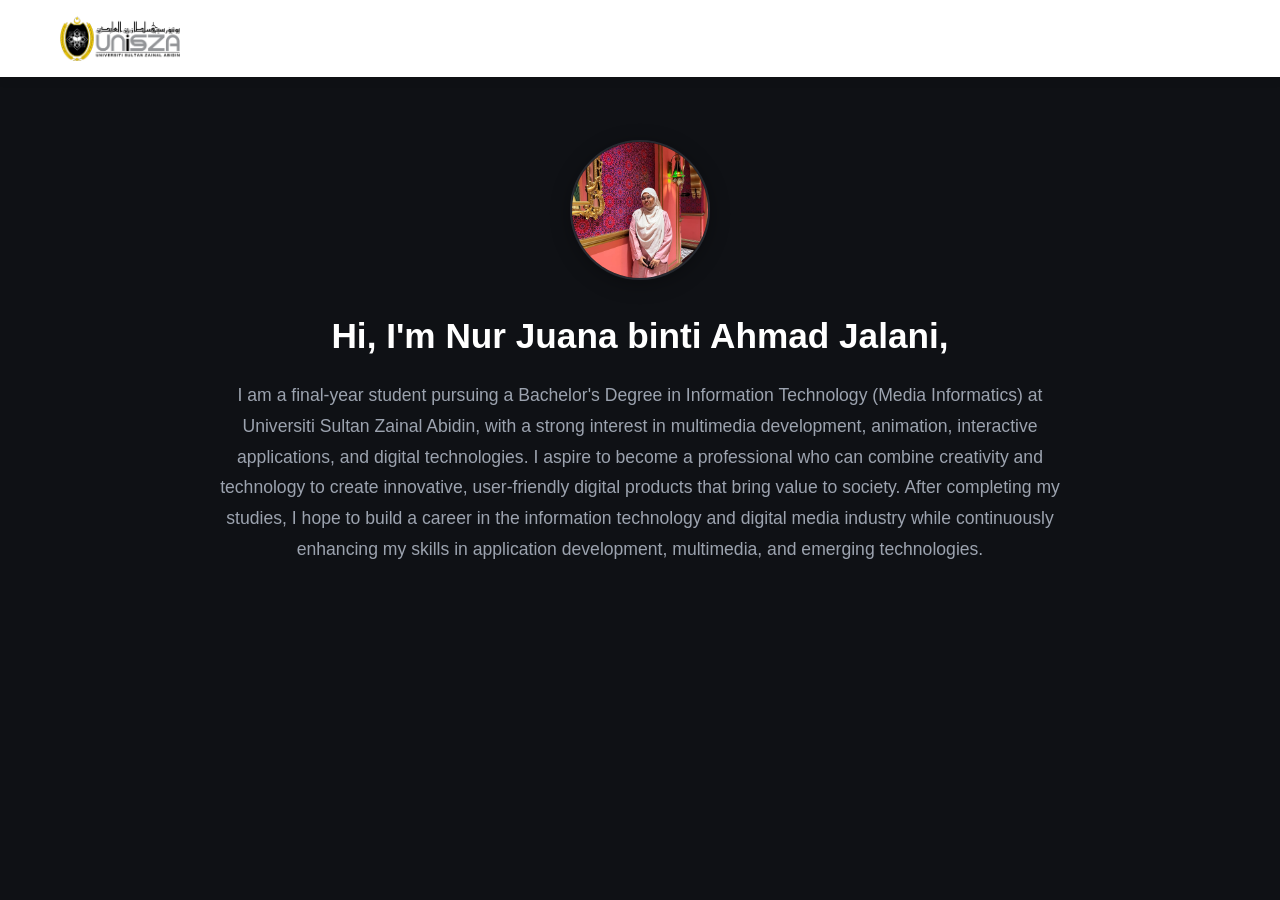
==== commit 858c800f: "next" ====
--- a/about.html
+++ b/about.html
@@ -6,8 +6,7 @@
     <title>About | Juana_Blog</title>
     <link class="styles" rel="stylesheet" href="style.css"> 
 </head>
-<body class="halaman-gelap">
-
+<body>
     <header>
         <div>
             <button class="hamburger nav-light" id="hamburgerBtn" aria-label="Open Menu">
@@ -16,14 +15,13 @@
                 <div></div>
             </button>
             <div class="logo-container-right">
-                <img src="logo-unisza.png" alt="UniSZA Logo" class="unisza-top-logo"> 
+                <img src="unisza-logo.png" alt="UniSZA Logo" class="unisza-top-logo"> 
             </div>
         </div>
     </header>
 
     <div class="menu-overlay" id="menuOverlay">
         <button class="close-btn" id="closeBtn">&times;</button>
-        
         <div class="overlay-container">
             <div class="overlay-left">
                 <nav class="overlay-nav">
@@ -31,6 +29,8 @@
                         <li><a href="index.html">Home</a></li>
                         <li><a href="about.html" class="active">About</a></li>
                         <li><a href="blog.html">Blog</a></li>
+                        <li><a href="index.html#projects">Projects</a></li>
+                        <li><a href="index.html#resume">Resume</a></li>
                         <li><a href="contact.html">Contact</a></li>
                     </ul>
                 </nav>
--- a/style.css
+++ b/style.css
@@ -70,8 +70,8 @@
     transition: all 0.3s ease;
     border-radius: 2px;
 }
-/* Memaksa hamburger menjadi putih jika berada di dalam body .halaman-gelap */
-body.halaman-gelap .hamburger div {
+/* Memaksa hamburger menjadi putih jika butang mempunyai class 'nav-light' */
+.hamburger.nav-light div {
     background-color: #ffffff !important;
 }
 /* =======================================================
@@ -196,7 +196,6 @@
     justify-content: center;
     text-align: center;
     padding: 0 2rem;
-    /* Lapisan overlay gelap dikekalkan (0.4) supaya tulisan putih kekal menyerlah */
     background-image: linear-gradient(rgba(15, 17, 21, 0.4), rgba(15, 17, 21, 0.4)), url('juana-bg.png');
     background-size: cover;
     background-position: center;
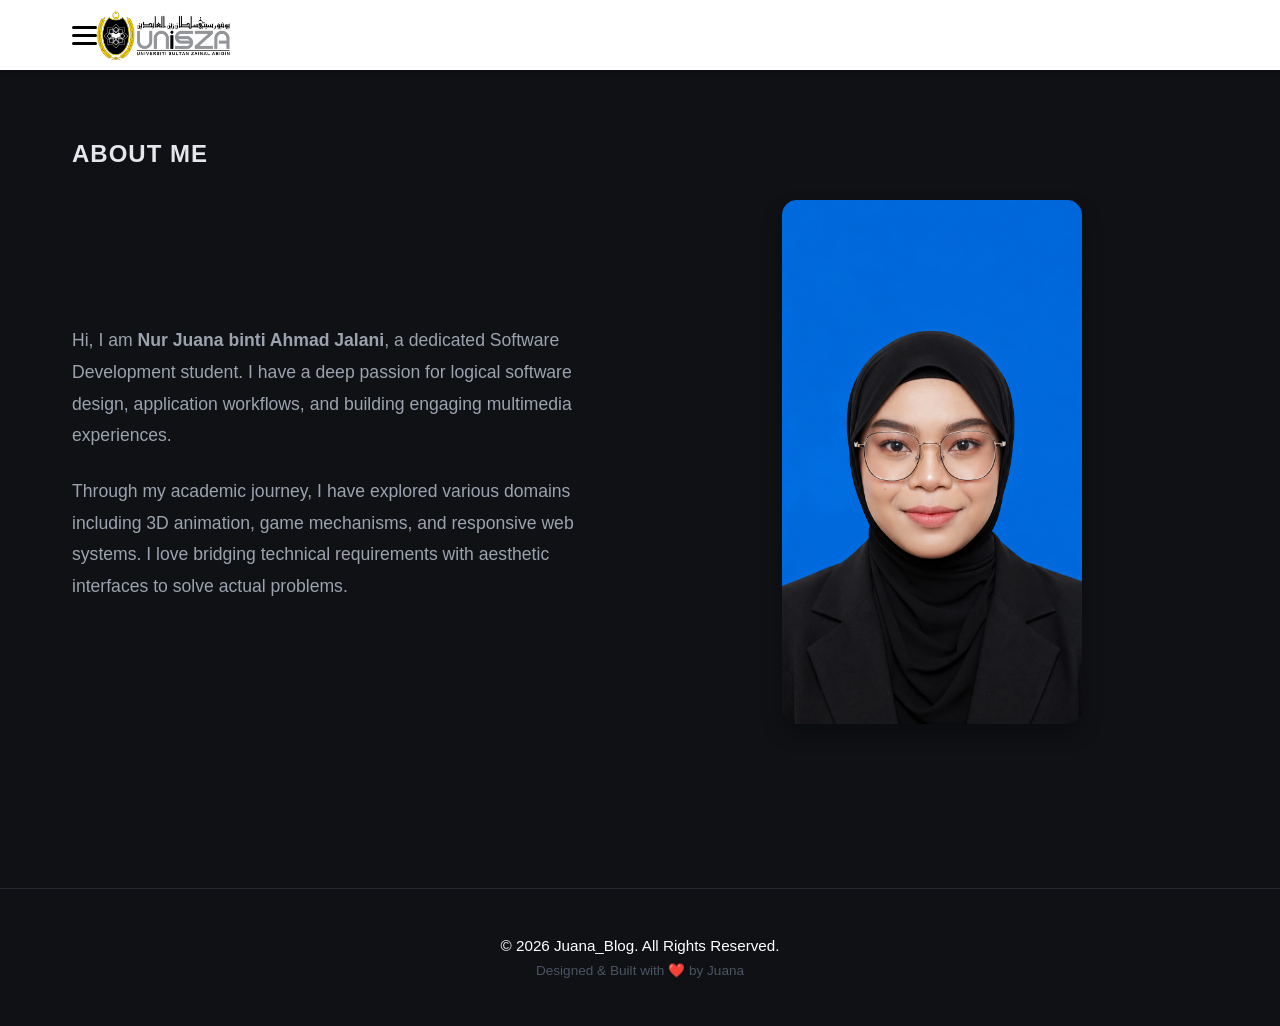
==== commit 7b8eaec2: "update code" ====
--- a/about.html
+++ b/about.html
@@ -3,23 +3,95 @@
 <head>
     <meta charset="UTF-8">
     <meta name="viewport" content="width=device-width, initial-scale=1.0">
-    <title>About | Juana_Blog</title>
-    <link class="styles" rel="stylesheet" href="style.css"> 
+    <title>About Me | Juana_Blog</title>
+    <link rel="stylesheet" href="style.css"> 
+    <link rel="stylesheet" href="https://unpkg.com/aos@next/dist/aos.css" />
+    <style>
+        /* FIX HEADER STYLING */
+        header {
+            position: fixed;
+            top: 0;
+            left: 0;
+            width: 100%;
+            background-color: #ffffff;
+            box-shadow: 0 2px 5px rgba(0,0,0,0.1);
+            z-index: 1000;
+            padding: 10px 0;
+        }
+        .header-container {
+            max-width: 1200px;
+            margin: 0 auto;
+            padding: 0 2rem;
+            display: flex;
+            justify-content: space-between;
+            align-items: center;
+        }
+        /* FIX HAMBURGER WARNA HITAM */
+        .hamburger {
+            background: none;
+            border: none;
+            cursor: pointer;
+            padding: 10px 0;
+            display: flex;
+            flex-direction: column;
+            gap: 5px;
+        }
+        .hamburger div {
+            width: 25px;
+            height: 3px;
+            background-color: #000000;
+            transition: 0.3s;
+        }
+        /* FIX LOGO UNISZA SEBELAH KANAN */
+        .unisza-top-logo {
+            height: 50px;
+            width: auto;
+            display: block;
+        }
+        /* FIX TULISAN TERLALU KETEPI */
+        .page-container {
+            max-width: 1200px;
+            margin: 0 auto;
+            padding: 0 2rem;
+        }
+        /* Tambahan gaya ringkas untuk layout About */
+        .about-wrapper {
+            display: flex;
+            flex-direction: column;
+            gap: 2rem;
+            color: #ffffff;
+        }
+        @media (min-width: 768px) {
+            .about-wrapper {
+                flex-direction: row;
+                align-items: center;
+            }
+            .about-text { flex: 1; }
+            .about-img-box { flex: 1; text-align: center; }
+        }
+        .about-profile-img {
+            max-width: 300px;
+            width: 100%;
+            border-radius: 15px;
+            box-shadow: 0 10px 20px rgba(0,0,0,0.3);
+        }
+    </style>
 </head>
 <body>
     <header>
-        <div>
-            <button class="hamburger nav-light" id="hamburgerBtn" aria-label="Open Menu">
+        <div class="header-container">
+            <button class="hamburger" id="hamburgerBtn" aria-label="Open Menu">
                 <div></div>
                 <div></div>
                 <div></div>
             </button>
             <div class="logo-container-right">
-                <img src="unisza-logo.png" alt="UniSZA Logo" class="unisza-top-logo"> 
+                <img src="unisza-logo.png" alt="Logo UniSZA" class="unisza-top-logo">
             </div>
-        </div>
+        </div> 
     </header>
 
+    <!-- NAVIGATION OVERLAY SYSTEM -->
     <div class="menu-overlay" id="menuOverlay">
         <button class="close-btn" id="closeBtn">&times;</button>
         <div class="overlay-container">
@@ -29,8 +101,8 @@
                         <li><a href="index.html">Home</a></li>
                         <li><a href="about.html" class="active">About</a></li>
                         <li><a href="blog.html">Blog</a></li>
-                        <li><a href="index.html#projects">Projects</a></li>
-                        <li><a href="index.html#resume">Resume</a></li>
+                        <li><a href="project.html">Projects</a></li>
+                        <li><a href="resume.html">Resume</a></li>
                         <li><a href="contact.html">Contact</a></li>
                     </ul>
                 </nav>
@@ -53,32 +125,48 @@
         </div>
     </div>
 
-    <main class="about-centered-container" style="padding-top: 140px;">
-        <div class="about-avatar-wrapper">
-            <img src="profil.jpeg" alt="Nur Juana binti Ahmad Jalani" class="about-avatar">
-        </div>
-        <h1 class="about-title">Hi, I'm Nur Juana binti Ahmad Jalani,</h1>
-        <div class="about-description">
-            <p>
-                I am a final-year student pursuing a Bachelor's Degree in Information Technology (Media Informatics) at Universiti Sultan Zainal Abidin, with a strong interest in multimedia development, animation, interactive applications, and digital technologies. 
-                I aspire to become a professional who can combine creativity and technology to create innovative, user-friendly digital products that bring value to society. 
-                After completing my studies, I hope to build a career in the information technology and digital media industry while continuously enhancing my skills in application development, multimedia, and emerging technologies.
-            </p>
+    <!-- MAIN CONTENT AREA WITH CONTAINER FIX -->
+    <main class="content-area" style="padding: 140px 0 4rem 0;">
+        <div class="page-container">
+            
+            <section id="about-section" data-aos="fade-up">
+                <h2 style="text-transform: uppercase; letter-spacing: 1px; margin-bottom: 2rem;">About Me</h2>
+                <div class="about-wrapper">
+                    <div class="about-text">
+                        <p style="font-size: 1.1rem; line-height: 1.8; color: #9ca3af; margin-bottom: 1.5rem;">
+                            Hi, I am <strong>Nur Juana binti Ahmad Jalani</strong>, a dedicated Software Development student. I have a deep passion for logical software design, application workflows, and building engaging multimedia experiences.
+                        </p>
+                        <p style="font-size: 1.1rem; line-height: 1.8; color: #9ca3af;">
+                            Through my academic journey, I have explored various domains including 3D animation, game mechanisms, and responsive web systems. I love bridging technical requirements with aesthetic interfaces to solve actual problems.
+                        </p>
+                    </div>
+                    <div class="about-img-box">
+                        <img src="image-BG-biru.png" alt="Juana Profile" class="about-profile-img">
+                    </div>
+                </div>
+            </section>
+
         </div>
     </main>
 
+    <!-- SITE FOOTER -->
+    <footer class="site-footer" data-aos="fade-up" data-aos-anchor-placement="top-bottom">
+        <div class="footer-container">
+            <p class="copyright">&copy; 2026 Juana_Blog. All Rights Reserved.</p>
+            <p class="footer-subtext">Designed & Built with ❤️ by Juana</p>
+        </div>
+    </footer>
+
+    <script src="https://unpkg.com/aos@next/dist/aos.js"></script>
     <script>
+        AOS.init({ duration: 1000, once: true });
+
         const hamburgerBtn = document.getElementById('hamburgerBtn');
         const closeBtn = document.getElementById('closeBtn');
         const menuOverlay = document.getElementById('menuOverlay');
 
-        hamburgerBtn.addEventListener('click', () => {
-            menuOverlay.classList.add('open');
-        });
-
-        closeBtn.addEventListener('click', () => {
-            menuOverlay.classList.remove('open');
-        });
+        hamburgerBtn.addEventListener('click', () => { menuOverlay.classList.add('open'); });
+        closeBtn.addEventListener('click', () => { menuOverlay.classList.remove('open'); });
     </script>
 </body>
 </html>
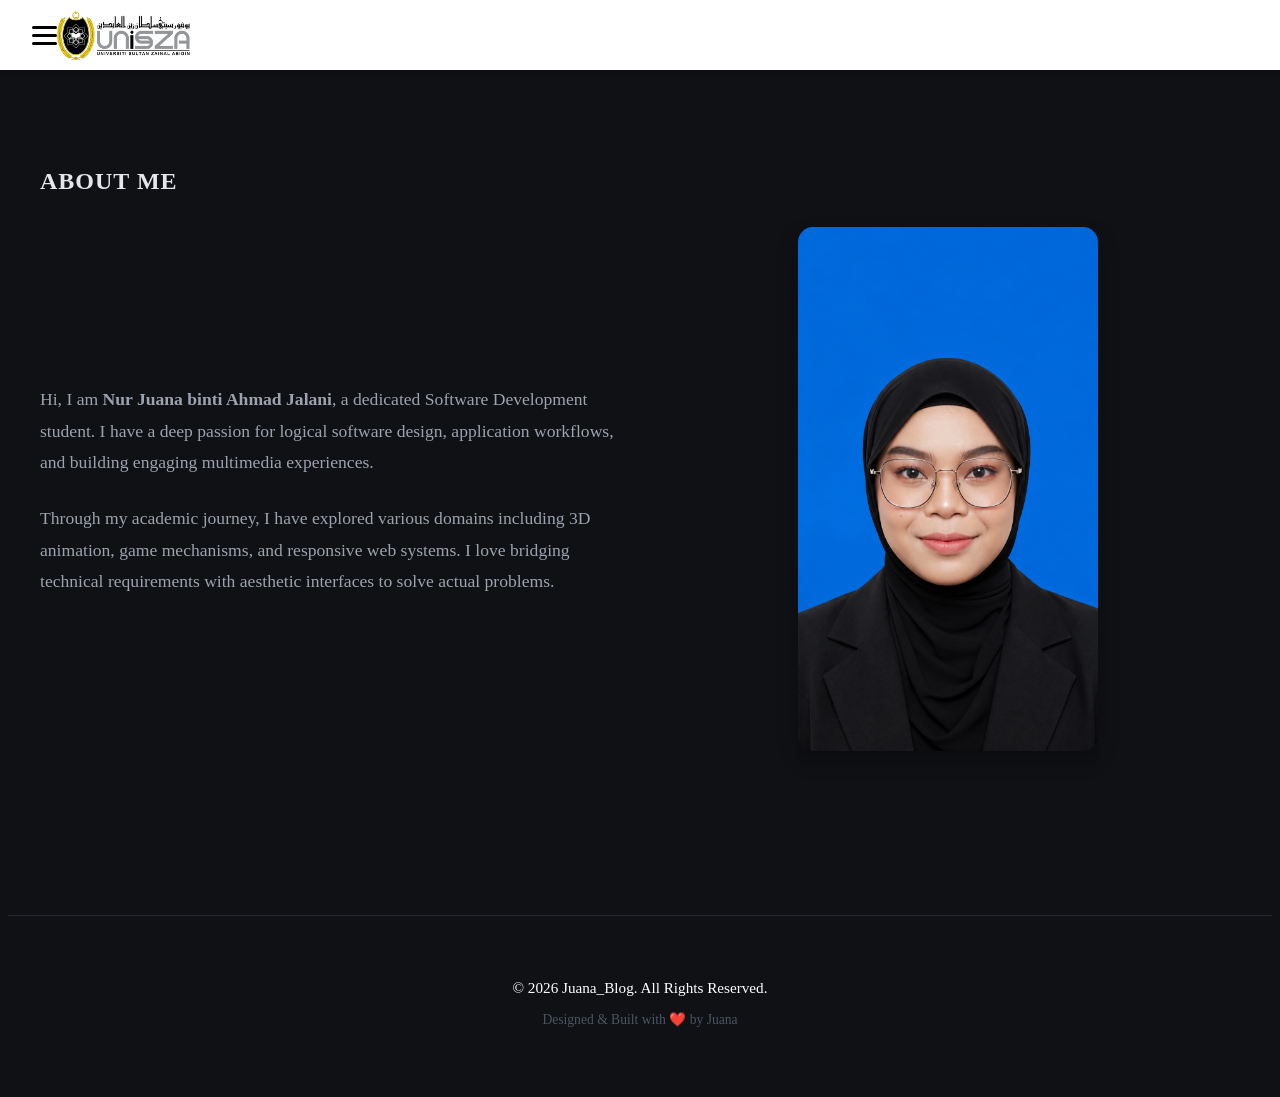
==== commit 083e5b9f: "code" ====
--- a/about.html
+++ b/about.html
@@ -19,12 +19,14 @@
             padding: 10px 0;
         }
         .header-container {
-            max-width: 1200px;
-            margin: 0 auto;
+            width: 100% !important;        /* Menggunakan kelebaran penuh skrin */
+            max-width: 100% !important;    /* Membuang sekatan 1200px supaya logo boleh pergi rapat ke kanan */
+            margin: 0 !important;          /* Memastikan tiada margin auto di tengah */
             padding: 0 2rem;
             display: flex;
-            justify-content: space-between;
+            justify-content: space-between;/* Menolak hamburger ke kiri dan logo ke kanan */
             align-items: center;
+            box-sizing: border-box;
         }
         /* FIX HAMBURGER WARNA HITAM */
         .hamburger {
@@ -43,6 +45,11 @@
             transition: 0.3s;
         }
         /* FIX LOGO UNISZA SEBELAH KANAN */
+        .logo-container-right {
+            display: flex;
+            align-items: center;
+            margin-left: auto;             /* Memaksa elemen melekat pada dinding kanan skrin */
+        }
         .unisza-top-logo {
             height: 50px;
             width: auto;
--- a/style.css
+++ b/style.css
@@ -1,3 +1,4 @@
+Style.css
 /* =======================================================
    1. GLOBAL STYLES & RESET
    ======================================================= */
@@ -32,10 +33,10 @@
 /* Memastikan elemen di dalam header tersebar rapat ke hujung kiri & kanan */
 header div {
     display: flex;
-    justify-content: space-between;
+    justify-content: space-between; /* Memastikan hamburger di kiri dan logo ditolak rapat ke kanan */
     align-items: center;
     max-width: 100%; /* Menggunakan lebar penuh supaya rapat ke tepi */
-    margin: 0 auto;
+    margin: 0; /* Ditukar dari '0 auto' supaya tiada sekatan margin di tengah */
     width: 100%;
 }
 /* Container logo di sebelah kanan */
@@ -43,6 +44,7 @@
     display: flex;
     align-items: center;
     pointer-events: auto;
+    margin-left: auto; /* Memaksa elemen ini melekat di dinding sebelah kanan */
 }
 .unisza-top-logo {
     height: 45px;
@@ -735,4 +737,4 @@
     .resume-cta-buttons .btn {
         width: 100%;
     }
-}+}
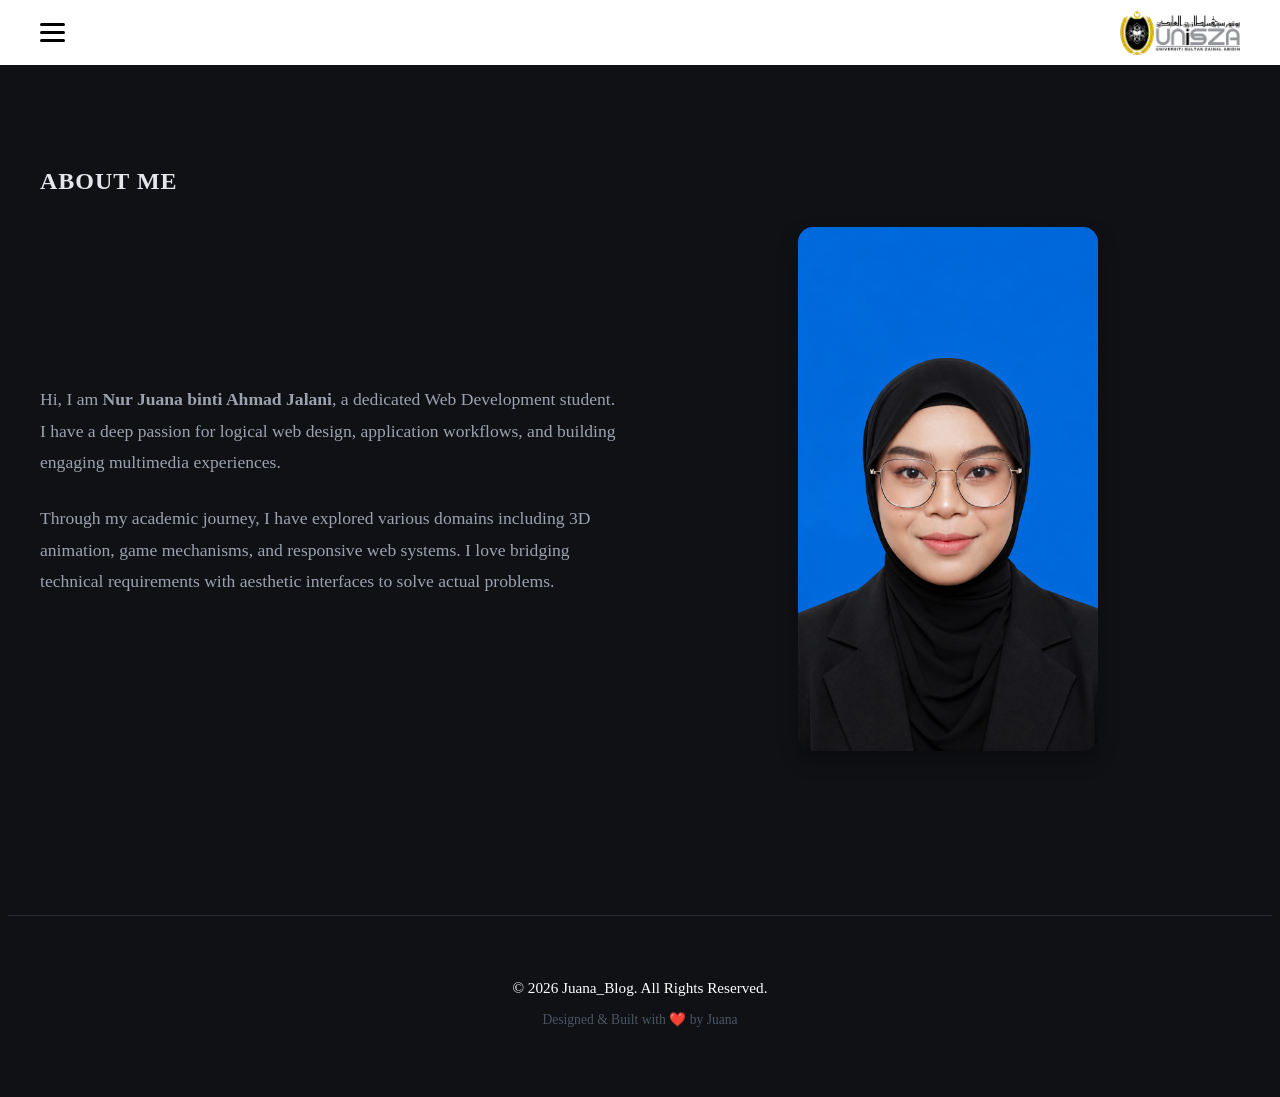
==== commit debdb8dc: "update correction" ====
--- a/about.html
+++ b/about.html
@@ -118,7 +118,7 @@
                 <div class="profile-box">
                     <img src="image-BG-biru.png" alt="Nur Juana binti Ahmad Jalani" class="overlay-profile-img">
                     <h2>Nur Juana binti Ahmad Jalani</h2>
-                    <span class="profile-subtitle">Software Development Student</span>
+                    <span class="profile-subtitle">Media Informatics Student</span>
                     <hr class="divider">
                     <p class="quotes">
                         "Everything happens for a reason. The highs. The lows. The wins, the losses. 
@@ -141,7 +141,7 @@
                 <div class="about-wrapper">
                     <div class="about-text">
                         <p style="font-size: 1.1rem; line-height: 1.8; color: #9ca3af; margin-bottom: 1.5rem;">
-                            Hi, I am <strong>Nur Juana binti Ahmad Jalani</strong>, a dedicated Software Development student. I have a deep passion for logical software design, application workflows, and building engaging multimedia experiences.
+                            Hi, I am <strong>Nur Juana binti Ahmad Jalani</strong>, a dedicated Web Development student. I have a deep passion for logical web design, application workflows, and building engaging multimedia experiences.
                         </p>
                         <p style="font-size: 1.1rem; line-height: 1.8; color: #9ca3af;">
                             Through my academic journey, I have explored various domains including 3D animation, game mechanisms, and responsive web systems. I love bridging technical requirements with aesthetic interfaces to solve actual problems.
--- a/style.css
+++ b/style.css
@@ -25,31 +25,33 @@
     top: 0;
     left: 0;
     width: 100%;
-    padding: 1rem 2rem; /* Jarak atas/bawah dan tepi skrin */
+    padding: 1rem 0; /* Jarak atas/bawah header */
     z-index: 100;
-    background-color: #ffffff !important; /* Mengubah latar belakang header kepada putih di semua page */
+    background-color: #ffffff !important; 
     box-shadow: 0 2px 10px rgba(0, 0, 0, 0.1); 
 }
-/* Memastikan elemen di dalam header tersebar rapat ke hujung kiri & kanan */
-header div {
-    display: flex;
-    justify-content: space-between; /* Memastikan hamburger di kiri dan logo ditolak rapat ke kanan */
-    align-items: center;
-    max-width: 100%; /* Menggunakan lebar penuh supaya rapat ke tepi */
-    margin: 0; /* Ditukar dari '0 auto' supaya tiada sekatan margin di tengah */
-    width: 100%;
+/* Memastikan elemen tersebar sepenuhnya ke hujung kiri & kanan macam dalam gambar */
+header > div {
+    display: flex !important;
+    justify-content: space-between !important; /* Menolak hamburger ke kiri, logo ke kanan */
+    align-items: center !important;
+    width: 100% !important;
+    max-width: 100% !important;   /* Menggunakan 100% lebar skrin (Full Width) */
+    margin: 0 !important;          /* Membuang auto-centering */
+    padding: 0 2.5rem !important;  /* Jarak kemas dari dinding kiri & kanan skrin supaya tidak terlampau rapat */
+    box-sizing: border-box !important;
 }
 /* Container logo di sebelah kanan */
 .logo-container-right {
-    display: flex;
-    align-items: center;
-    pointer-events: auto;
-    margin-left: auto; /* Memaksa elemen ini melekat di dinding sebelah kanan */
+    display: flex !important;
+    align-items: center !important;
+    pointer-events: auto !important;
 }
 .unisza-top-logo {
-    height: 45px;
-    width: auto;
-    object-fit: contain;
+    height: 45px !important;
+    width: auto !important;
+    object-fit: contain !important;
+    display: block !important;
 }
 /* =======================================================
    3. HAMBURGER BUTTON (BLACK COLOR & ALIGNED LEFT)
@@ -513,6 +515,58 @@
     object-fit: cover;
     box-shadow: 0 4px 25px rgba(0,0,0,0.4);
 }
+/* Slider Box (Slightly reduced for 'just nice' appearance) */
+.slider-container {
+    position: relative;
+    width: 100%;
+    max-width: 400px; /* Diubah kepada saiz just nice */
+    height: 230px;    /* Diubah kepada saiz just nice */
+    overflow: hidden;
+    border-radius: 8px;
+    box-shadow: 0 4px 20px rgba(0, 0, 0, 0.3);
+    background-color: #000;
+}
+.slider-track {
+    display: flex;
+    width: 100%;
+    height: 100%;
+    transition: transform 0.4s ease-in-out;
+}
+.slider-track img {
+    width: 100%;
+    height: 100%;
+    object-fit: cover;
+    flex-shrink: 0;
+}
+.slider-btn {
+    position: absolute;
+    top: 50%;
+    transform: translateY(-50%);
+    background-color: rgba(0, 0, 0, 0.6);
+    color: #fff;
+    border: none;
+    width: 36px;
+    height: 36px;
+    border-radius: 50%;
+    cursor: pointer;
+    font-size: 1.1rem;
+    display: flex;
+    align-items: center;
+    justify-content: center;
+    transition: all 0.3s ease;
+    z-index: 10;
+    user-select: none;
+}
+.slider-btn:hover {
+    background-color: #0892b1;
+    box-shadow: 0 0 10px rgba(8, 146, 177, 0.5);
+}
+.slider-btn.prev {
+    left: 10px;
+}
+.slider-btn.next {
+    right: 10px;
+}
 /* Media Video Wrappers */
 .video-wrapper {
     width: 100%;
@@ -557,16 +611,25 @@
     transform: translateY(-5px);
     box-shadow: 0 10px 30px rgba(8, 146, 177, 0.15);
 }
+/* PEMBETULAN: Memastikan ikon dan tajuk sebaris di tengah */
+.resume-header {
+    display: flex !important;
+    align-items: center !important;    /* Menjadikan ikon dan tulisan sejajar secara menegak */
+    justify-content: center !important; /* Kekalkan kedudukan di tengah kotak */
+    gap: 12px !important;              /* Jarak antara ikon dan teks */
+    margin-bottom: 1rem;
+}
+/* Gantikan kod .resume-icon yang sedia ada dengan ini */
 .resume-icon {
-    font-size: 2.5rem;
-    margin-bottom: 1rem;
+    font-size: 2rem !important;        /* Ditukar kepada 2rem supaya sama besar dengan tulisan My Resume */
+    margin-bottom: 0 !important;       /* Mengekalkan kedudukan sebaris rapat */
     display: inline-block;
     animation: floatIcon 3s ease-in-out infinite;
 }
 .resume-box .resume-title {
-    font-size: 2rem;
-    color: #fff;
-    margin-bottom: 1rem;
+    font-size: 2rem;                   /* Kekal 2rem */
+    color: #fff;
+    margin-bottom: 0 !important;       
     font-weight: 700;
     letter-spacing: 0.5px;
 }
@@ -737,4 +800,4 @@
     .resume-cta-buttons .btn {
         width: 100%;
     }
-}
+}
